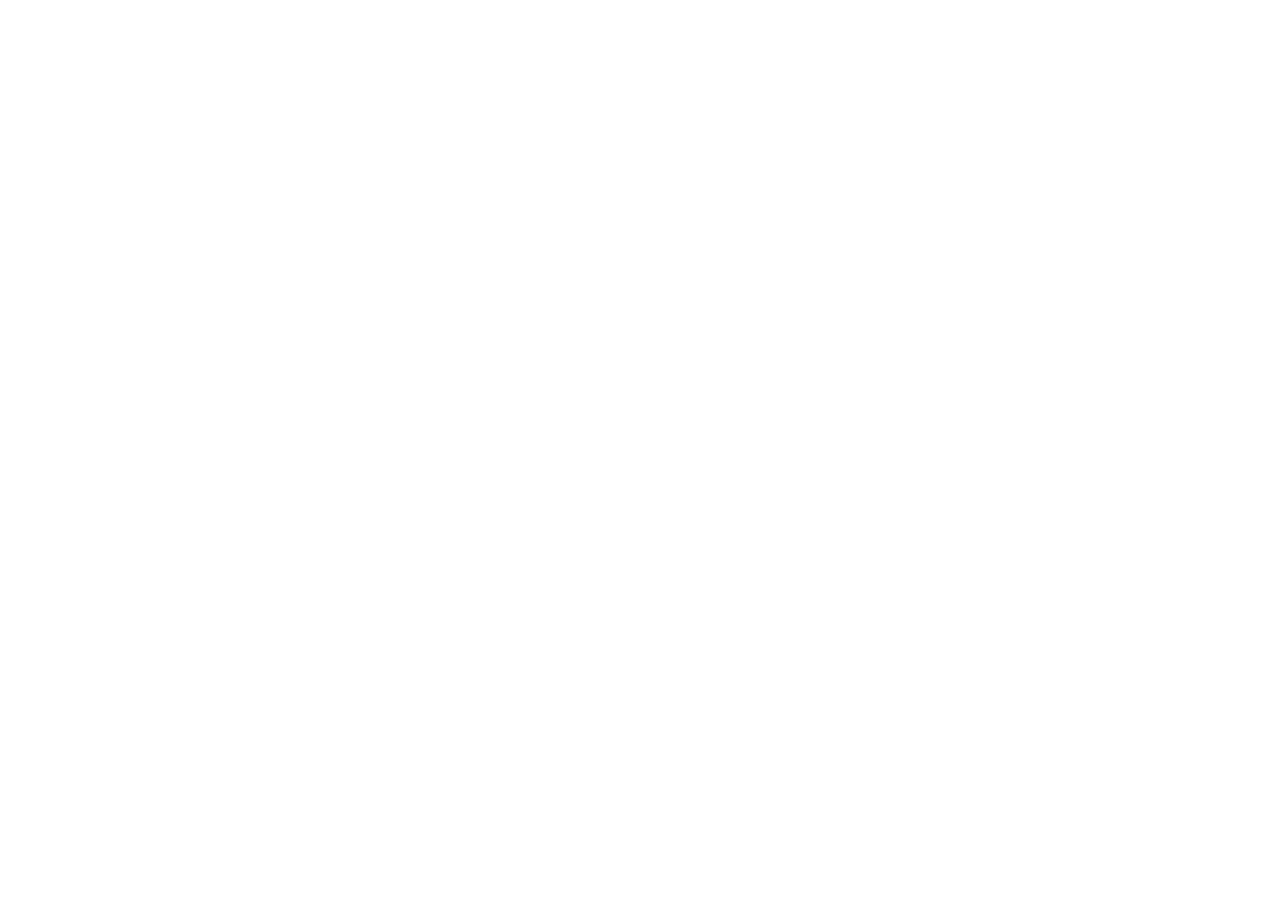
==== homework3/index.html @ 3d3c8a50 "Submission Tweak Maybe it will submit right now" ====
<!DOCTYPE html>
<html lang="en">
  <head>
    <meta charset="utf-8" />
    <meta name="viewport" content="width=device-width, initial-scale=1.0">

    <title>Sketch</title>

    <link rel="stylesheet" type="text/css" href="style.css">

    <script src="libraries/p5.min.js"></script>
    <script src="libraries/p5.sound.min.js"></script>
  </head>

  <body>
    <script src="homework2.js"></script>
  </body>
</html>
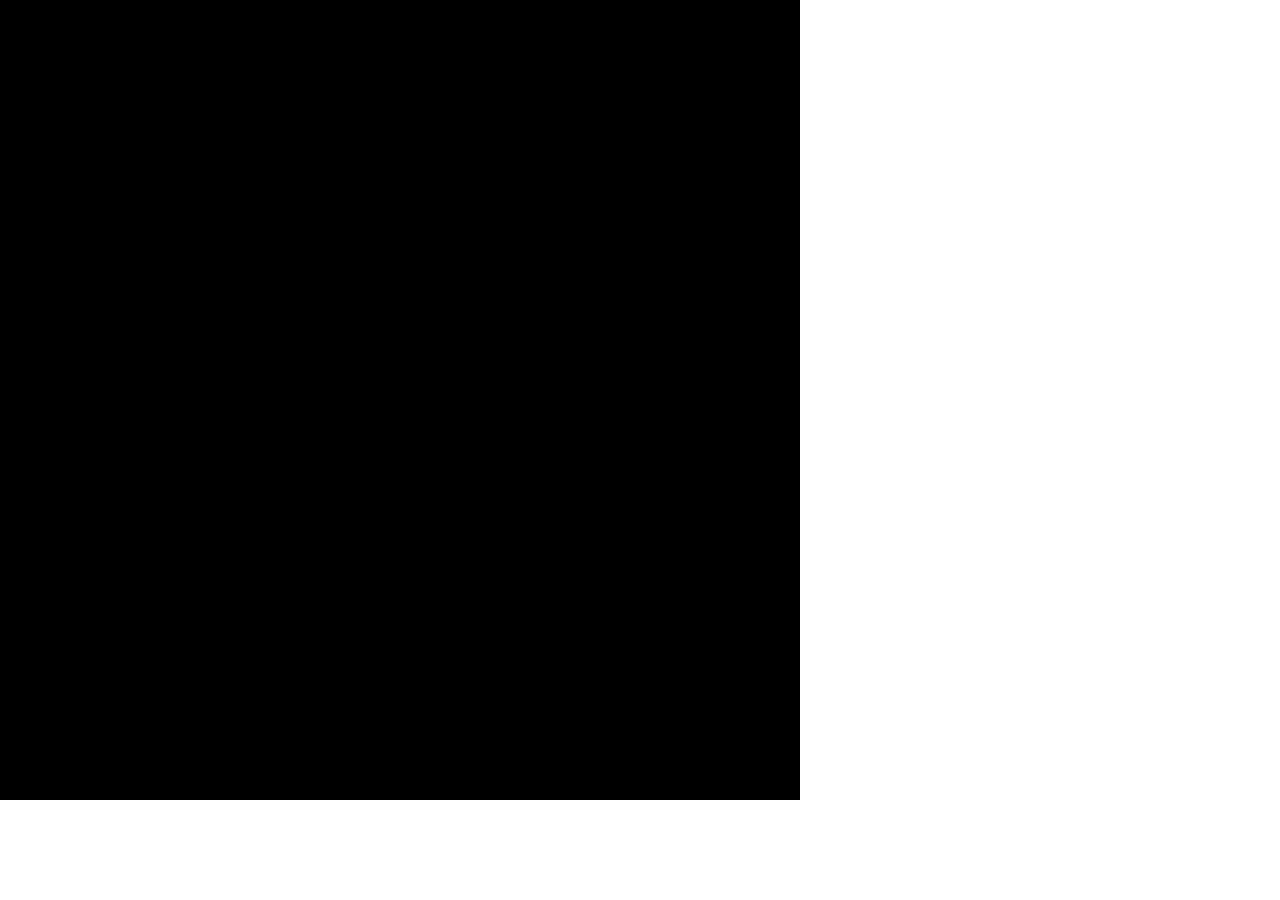
==== commit 62097186: "Homework Three Featuring dancing" ====
--- a/homework3/index.html
+++ b/homework3/index.html
@@ -10,9 +10,11 @@
 
     <script src="libraries/p5.min.js"></script>
     <script src="libraries/p5.sound.min.js"></script>
+    <script src="https://p5play.org/v3/planck.min.js"></script>
+    <script src="https://p5play.org/v3/p5play.js"></script>
   </head>
 
   <body>
-    <script src="homework2.js"></script>
+    <script src="homework3.js"></script>
   </body>
 </html>
--- a/homework3/style.css
+++ b/homework3/style.css
@@ -0,0 +1,8 @@
+html, body {
+  margin: 0;
+  padding: 0;
+}
+
+canvas {
+  display: block;
+}
